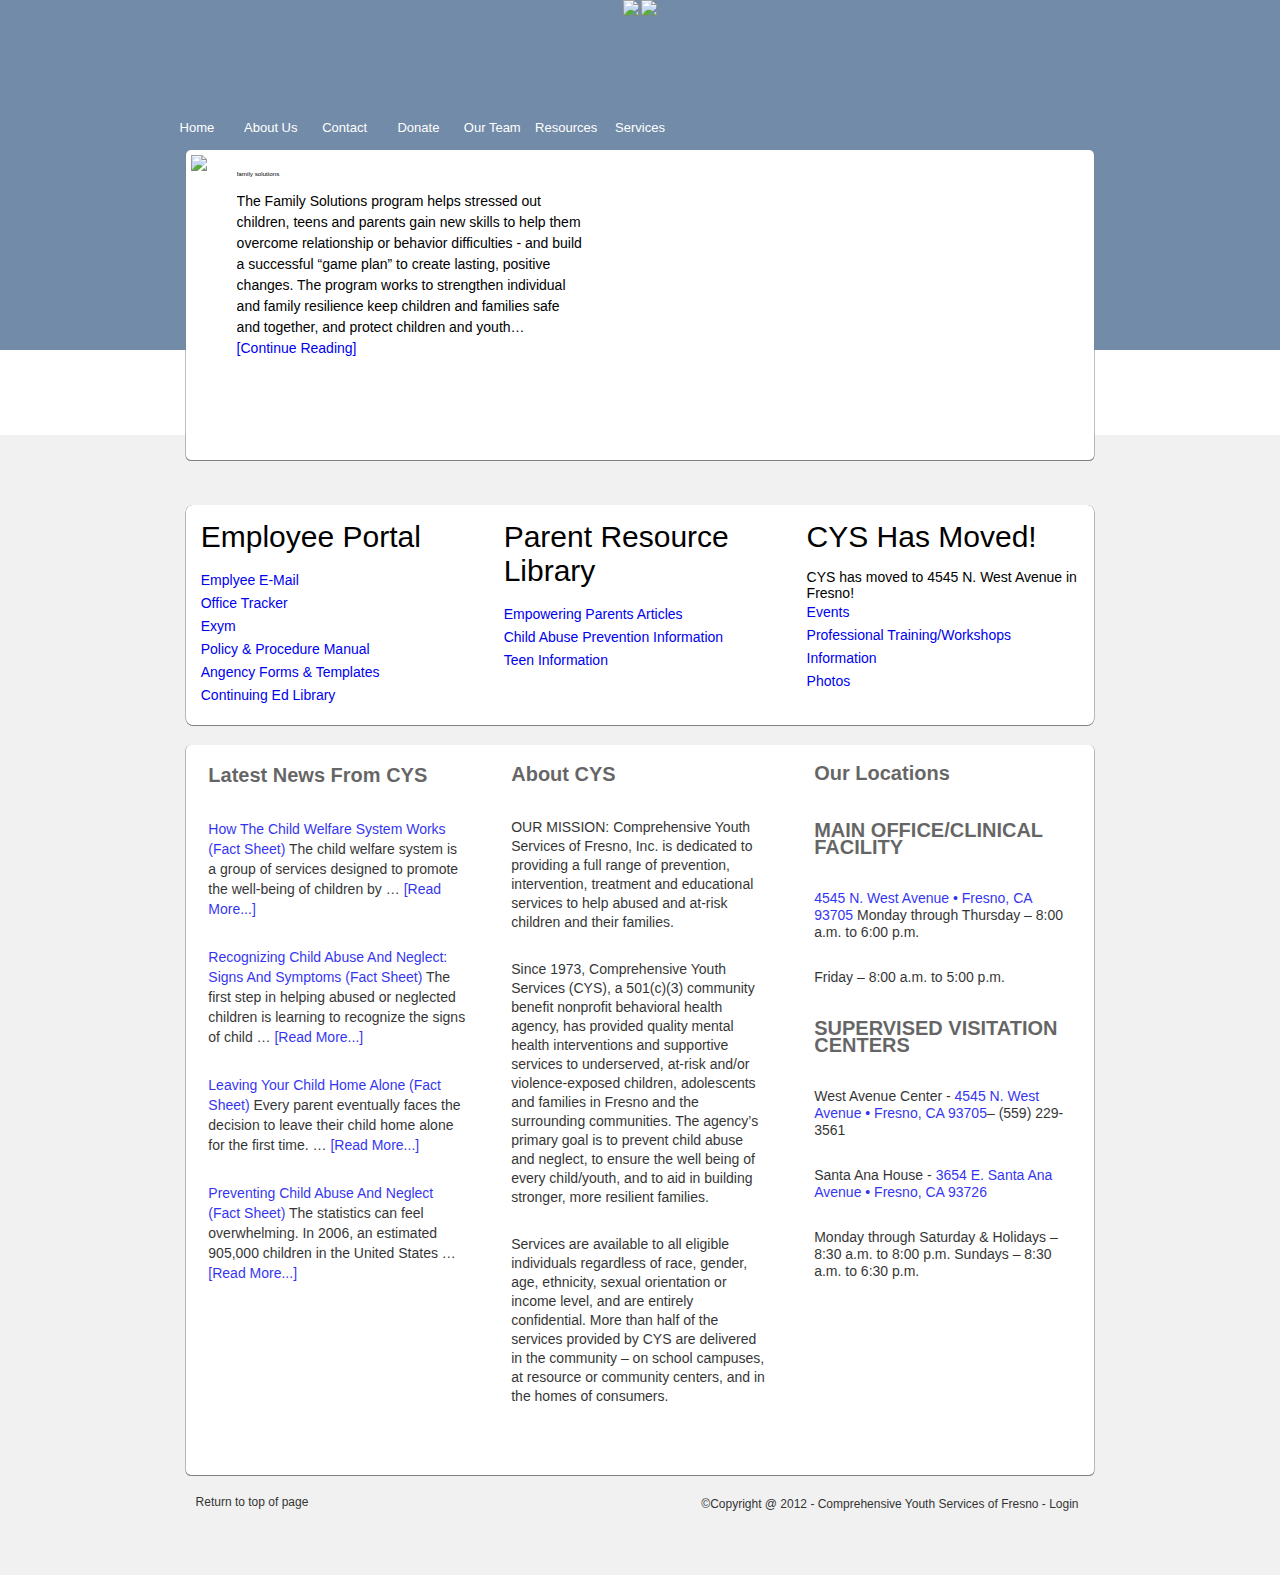
==== index.html @ 6f0f5a97 "push" ====
<!DOCTYPE html>
<html lang="en">
<head>
    <meta charset="UTF-8"/>
    <meta name="viewport" content="width=device-width, initial-scale=1"/>
    <link rel="stylesheet" href="css/style.css"/>
    <link rel="icon" type="image/png" href="http://i.imgur.com/OCVNUdT.png">
    <title>Cysfresno</title>
</head>
<body>
   <header>
    <div>
     <a href="http://cysfresno.org/"><img src="http://i.imgur.com/ZtiHGlm.png"></a>
     <a href="http://cysfresno.org/"><img src="http://i.imgur.com/z6U8JsP.png"></a>
    </div>
   </header>
<!-- Main -->
   <main> 
       <section>
         <div>
          <nav>
         <ul class="padding">
             <li>
                 <span class="button"><a class="nav_bar active"  href="index.html"><span class="position_top">home</span></a></span>
             </li>
             <li> 
                 <span class="button">
                 <a class="nav_bar" href="about_us.html"><span class="position_top">about us</span></a>
                 </span>
             </li>
             <li class="">
                 <span class="button">
                     <a class="nav_bar"  href="contact.html"><span class="position_top">contact</span></a>
                 </span>
             </li>
             <li class="">
                 <span class="button">
                 <a class="nav_bar" href="donate.html"><span class="position_top">donate</span></a>
                 </span>
             </li>
             <li class="">
                 <span class="button">
                 <a class="nav_bar" href="our_team.html"><span class="position_top">our team</span></a>
                 </span>
             </li>
             <li class="">
                 <span class="button">
                 <a class="nav_bar" href="resource.html"><span class="position_top">resources</span></a>
                 </span>
             </li>
             <li class="">
                 <span class="button">
                 <a class="nav_bar" href="services"><span class="position_top">services</span></a>
                 </span>
             </li>
         </ul>
      </nav>
    </div>
    <div class="hero">
           <img  src="http://i.imgur.com/q4RB8zN.jpg">
        <div id="hero_div">
           <span id="hero_title">family solutions</span>
           <p id="hero_paragraph">The Family Solutions program helps stressed out children, teens and parents gain new skills to help them overcome relationship or behavior difficulties &dash; and build a successful “game plan” to create lasting, positive changes.  The program works  to strengthen individual and family resilience keep children and families safe and together, and protect children and youth… <span><a class="bracket_links" href="#">&lbrack;continue reading&rbrack;</a></span></p>
        </div>
    </div>
</section>
<!-- resource section -->
       <section id="resource">
           <article class="resource_article">
               <span class="resource_titles margin_top">employee portal</span>
               <a class="resource_links margin_top" href="#">emplyee e&dash;mail</a>
               <a class="resource_links" href="#">office tracker</a>
               <a class="resource_links" href="#">exym</a>
               <a class="resource_links" href="#">policy &amp; procedure manual</a>
               <a class="resource_links" href="#">angency forms &amp; templates</a>
               <a class="resource_links" href="#">continuing ed library</a>
           </article>
           <article class="resource_article">
               <span class="resource_titles margin_top">parent resource library</span>
               <a class="resource_links margin_top" href="#">empowering parents articles</a>
               <a class="resource_links" href="#">child abuse prevention information</a>
               <a class="resource_links" href="#">teen information</a>
           </article>
           <article class="resource_article">
               <span class="resource_titles margin_top"><span class="cys">cys</span> has moved&#33;</span>
               <span id="address" class="margin_top"><span class="cys">cys</span> has moved to 4545 N. West Avenue in Fresno&#33;</span>
               <a class="resource_links" href="#">events</a>
               <a class="resource_links" href="#">professional training&#47;workshops</a>
               <a class="resource_links" href="#">information</a>
               <a class="resource_links" href="#">photos</a>
           </article>
       </section>
<!-- news, about, location section -->
       <section id='news_about_location'  class="font_size align_left">
           <article class="news">
               <h3>Latest News From CYS</h3>
               <p class="line_height">
               <a class="bracket_links" href="http://cysfresno.org/how-the-child-welfare-system-works-fact-sheet/">How the Child Welfare System Works (Fact Sheet)</a>
The child welfare system is a group of services designed to promote the well-being of children by … <span><a class="bracket_links" href="http://cysfresno.org/how-the-child-welfare-system-works-fact-sheet/">[Read More...]</a></span>
             </p>
              <p>
               <a class="bracket_links" href="http://cysfresno.org/recognizing-child-abuse-and-neglect-signs-and-symptoms-fact-sheet/">Recognizing Child Abuse and Neglect: Signs and Symptoms (Fact Sheet)</a>
                
The first step in helping abused or neglected children is learning to recognize the signs of child … <span><a class="bracket_links" href="http://cysfresno.org/recognizing-child-abuse-and-neglect-signs-and-symptoms-fact-sheet/">[Read More...]</a></span>  
              </p>
              <p>
               <a class="bracket_links" href="http://cysfresno.org/leaving-your-child-home-alone-fact-sheet/">Leaving Your Child Home Alone (Fact Sheet)</a>
                
Every parent eventually faces the decision to leave their child home alone for the first time. … <span><a class="bracket_links" href="http://cysfresno.org/leaving-your-child-home-alone-fact-sheet/">[Read More...]</a></span>  
              </p>
              <p>
               <a class="bracket_links" href="http://cysfresno.org/preventing-child-abuse-and-neglect/">Preventing Child Abuse and Neglect (Fact Sheet)</a>
                
The statistics can feel overwhelming. In 2006, an estimated 905,000 children in the United States … <span><a class="bracket_links" href="http://cysfresno.org/preventing-child-abuse-and-neglect/">[Read More...]</a></span>  
              </p>
              
           </article>
           <article id="about">
               <h3>About CYS</h3>
               <p>
                   OUR MISSION: Comprehensive Youth Services of Fresno, Inc. is dedicated to providing a full range of prevention, intervention, treatment and educational services to help abused and at-risk children and their families.
               </p>
               <p>
                   Since 1973, Comprehensive Youth Services (CYS), a 501(c)(3) community benefit nonprofit behavioral health agency, has provided quality mental health interventions and supportive services to underserved, at-risk and/or violence-exposed children, adolescents and families in Fresno and the surrounding communities. The agency’s primary goal is to prevent child abuse and neglect, to ensure the well being of every child/youth, and to aid in building stronger, more resilient families.
               </p>
               <p>
                   Services are available to all eligible individuals regardless of race, gender, age, ethnicity, sexual orientation or income level, and are entirely confidential. More than half of the services provided by CYS are delivered in the community – on school campuses, at resource or community centers, and in the homes of consumers.
               </p>
           </article>
           <article id="location">
               <h3>
                   Our Locations
               </h3>
               <h3>
                   MAIN OFFICE/CLINICAL FACILITY
               </h3>
               <p>
                   <a class="bracket_links" href="https://www.google.com/maps?q=4545+N.+West+Avenue+%E2%80%A2+Fresno,+CA+93705&hl=en&ie=UTF8&sll=37.0625,-95.677068&sspn=77.002703,125.068359&hq=4545+N.+West+Avenue+%E2%80%A2+Fresno,+CA+93726&radius=15000&t=m&z=14">4545 N. West Avenue • Fresno, CA 93705</a>
                   Monday through Thursday – 8:00 a.m. to 6:00 p.m.
               </p>
               <p>
                  Friday – 8:00 a.m. to 5:00 p.m.                   
               </p>
               <h3>
                  SUPERVISED VISITATION CENTERS                   
               </h3>
               <p>
                 <span id='boldface_one'>West Avenue Center</span> - <a class="bracket_links" href="https://www.google.com/maps?q=4545+N.+West+Avenue+%E2%80%A2+Fresno,+CA+93705&hl=en&ie=UTF8&sll=37.0625,-95.677068&sspn=77.002703,125.068359&hq=4545+N.+West+Avenue+%E2%80%A2+Fresno,+CA+93705&radius=15000&t=m&z=14">4545 N. West Avenue • Fresno, CA 93705</a>– (559) 229-3561
               </p>
               <p>
                 <span id='boldface_two'>Santa Ana House</span> - <a class="bracket_links" href="https://www.google.com/maps?q=3654+E.+Santa+Ana+Avenue+%E2%80%A2+Fresno,+CA+93726&hl=en&ie=UTF8&sll=36.780486,-119.761705&sspn=0.077338,0.122137&t=m&z=14">3654 E. Santa Ana Avenue • Fresno, CA 93726</a> 
               </p>
               <p>
                 Monday through Saturday & Holidays – 8:30 a.m. to 8:00 p.m.
                 Sundays – 8:30 a.m. to 6:30 p.m.
               </p>
           </article>
       </section> 
   </main>
<!-- footer -->
   <footer>
      <section>
       <a href="http://cysfresno.org/">Return to top of page</a>
       <p id='footer_text_two_margin'>
           &copy;Copyright @ 2012 - Comprehensive Youth Services of Fresno - Login
       </p>
      </section>
   </footer>
</body>
</html>
---- css/style.css ----
html, body{
    margin: 0 auto;
    padding: 0;
    font-size: 62.5%;
}

body{
    background-color: #f1f1f1;
    box-sizing: border-box;
    margin:0;
    padding:0;
    width: 100%;
    height: 100%;
    text-align: center;    
    font-family: sans-serif;
}

header{
    background-color: #728BA8;
    margin: 0;
    width: 100%;
    height: 35rem;
    padding: 0;
}

main section{
    height:8.5rem;
    background-color:white;
    display:block;
    margin:0 auto;
    text-align: center;
    
}
main section div nav{
    height:3rem;
    margin:0;
    padding: 0;
}

main section div nav ul{
    height:100%;
    width:96rem;
    list-style: none;
    display: block;
    margin:0 auto;
    padding:0;
}
main section div nav ul li{
    font-size:1.3rem;
    width:calc(100%/13);
    height:100%;
    display:inline-block;
    margin:0;
    padding:0;
    float:left;
}

.button{
    display:block;
    margin:0 auto;  
    height:100%;
    width:100%;
    border-radius:.5rem;
    position:relative;
    bottom:23.5rem;
}
.active{
    background-color:white;
    color:grey;
}

.nav_bar{
    color:white;
    text-decoration: none;
    text-transform: capitalize;
    font-family: sans-serif;
    background-color:#728BA8;
    position:relative;
    top:0rem;
    display:inline-block;
    height:95%;
    width:95%;
    border-radius:.5rem;
}
.nav_bar:hover{
    background-color:white;
    color:grey;
}
.position_top{
    position:relative;
    top:.5rem;
}
.hero{
    background-color:white;
    position:relative;
    bottom:23rem;
    height:31rem;
    width:71%;
    display:inline-block;
    margin:0 auto;
    border-radius:.5rem;
    box-shadow: 0 .05rem .05rem .05rem grey;
}

main section div img{
    margin-top: .5rem;
    float:left;
    margin-left:.5rem;
}
#hero_div{
    height:90%;
    width:38%;
    position:relative;
    top:2rem;
    float:left;
    text-align: left;
    overflow: hidden;
    margin-left:3rem;
    font-family:sans-serif;
}
.hero_title{
    font-size:3rem;
    text-transform: capitalize;
    width:100%;
    display: block;
}
#hero_paragraph{
    font-size:1.4rem;
    width:100%;
    height:100%;
    line-height: 2.1rem;
}
.bracket_links{
    text-decoration:none;
    text-transform: capitalize;
}
#resource{
    height:22rem;
    width:71%;
    display: block;
    margin:0 auto;
    position: relative;
    top:7rem;
    font-size:1.4rem;
    border-radius:.7rem;
    box-shadow: 0 .05rem .05rem .05rem grey;
}
.resource_article{
    height:90%;
    width:calc(100%/3);
    display:inline-block;
    float:left;
}
.resource_titles{
    text-transform: capitalize;
    font-size: 3rem;
    display: inline-block;
    width:90%;
    height: auto;
    text-align: left;
    
}
.cys{
    text-transform: uppercase;
}
#address{
    display: inline-block;
    text-align: left;
    width:90%
}
.resource_links{
    text-decoration: none;
    text-transform: capitalize;
    display:inline-block;
    width:90%;
    height:auto;
    text-align: left;
    line-height: 2.3rem;
}
.margin_top{
    margin-top:1.5rem;
}

#news_about_location{
    height:73rem;
    width:71%;
    border-radius:.5rem;
    position:relative;
    top:9rem;
    box-shadow: 0 .05rem .05rem .05rem grey;
    display: block;
    margin:0 auto;
}

.news{
    width:calc(100%/3);
    float:left;
    height:100%;
    line-height: 2rem;
    display: inline-block;   
}
#about{
    width:calc(100%/3);
    float:left;
    height:100%;
    line-height: 1.9rem;
}
#location{
    width:calc(100%/3);
    float:right;
    height:100%;
    line-height: 1.7rem;
}

.font_size{
   font-size:1.4rem; 
}
#news_about_location p{
    width:85%;
    display: inline-block;
    text-align: left;
    opacity: .8;
}
#news_about_location h3{
    width:85%;
    display: inline-block;
    text-align: left;
    font-size:2rem;
    opacity: .6;
}
footer{
    height: 9rem;
    width:71%;
    display: inline-block;
    position:relative;
    top:10rem;
}
footer section{
    display: block;
    margin:0 auto;
    height: 100%;
}
footer a{
    font-size: 1.2rem;
    display: inline-block;
    float: left;
    position: relative;
    top:1rem;
    left:1rem;
    color:black;
    opacity:.8;
    text-decoration: none;
}
footer p{
    width:45%;
    font-size: 1.2rem;
    display: inline-block;
    float:right;
    opacity:.8;
}

/*about us page starts*/
#about_us_hero{
    height:90rem;
}
#about_us_hero_div{
    height:100%;
    width:60%;
    position:relative;
    top:2rem;
    float:left;
    text-align: left;
    overflow: hidden;
    margin-left:3rem;
    font-family:sans-serif;
    
}
.col_boxes{
    width:36%;
    height:calc(100%/4);
    display: inline-block;
    float:left;
    font-size:1.1rem;

}

#box1{
    font-size:2rem;
    height: 4rem;
    background:linear-gradient(lightgrey,white)
}
#box1 span{
    position: relative;
    top:.7rem;
}
.dotted{
    border-bottom: dotted lightgrey;
    padding-bottom: .5rem;
}
.p{
    width:85%;
    display: inline-block;
    text-align: left;
}
.a{
    width:100%;
    height:auto;
}

#about_us_news_about_location{
    height:73rem;
    width:71%;
    border-radius:.5rem;
    position:relative;
    top:64rem;
    box-shadow: 0 .05rem .05rem .05rem grey;
    display: block;
    margin:0 auto;
}


#about_us_footer{
    position: relative;
    top:65rem;
}
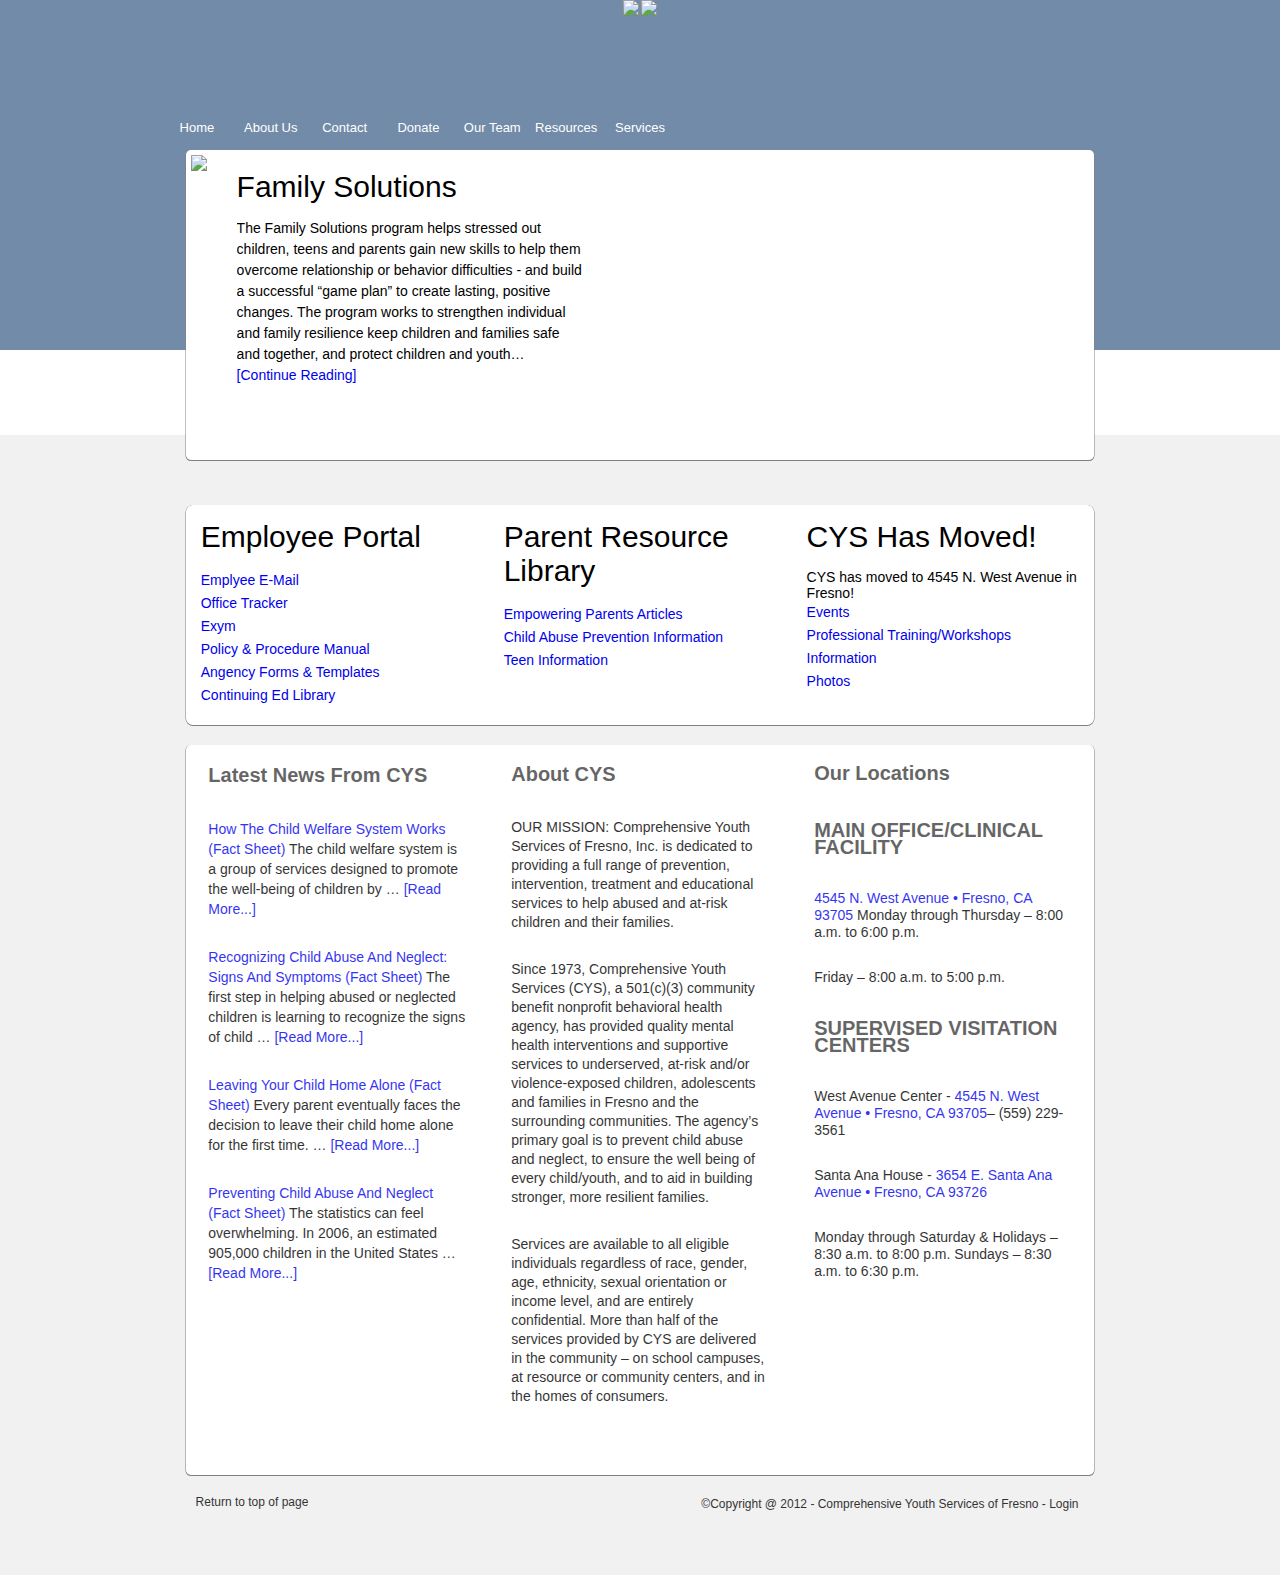
==== commit 199a013e: "push" ====
--- a/index.html
+++ b/index.html
@@ -59,7 +59,7 @@
     <div class="hero">
            <img  src="http://i.imgur.com/q4RB8zN.jpg">
         <div id="hero_div">
-           <span id="hero_title">family solutions</span>
+           <span class="hero_title">family solutions</span>
            <p id="hero_paragraph">The Family Solutions program helps stressed out children, teens and parents gain new skills to help them overcome relationship or behavior difficulties &dash; and build a successful “game plan” to create lasting, positive changes.  The program works  to strengthen individual and family resilience keep children and families safe and together, and protect children and youth… <span><a class="bracket_links" href="#">&lbrack;continue reading&rbrack;</a></span></p>
         </div>
     </div>
--- a/css/style.css
+++ b/css/style.css
@@ -261,7 +261,7 @@
 
 /*about us page starts*/
 #about_us_hero{
-    height:90rem;
+    height:110rem;
 }
 #about_us_hero_div{
     height:100%;
@@ -276,6 +276,7 @@
     
 }
 .col_boxes{
+    margin-top:3rem;
     width:36%;
     height:calc(100%/4);
     display: inline-block;
@@ -283,11 +284,15 @@
     font-size:1.1rem;
 
 }
-
-#box1{
+.col_boxes div{
+    border:.05rem solid grey;
+}
+
+.boxes{
     font-size:2rem;
     height: 4rem;
-    background:linear-gradient(lightgrey,white)
+    background:linear-gradient(lightgrey,white);
+    
 }
 #box1 span{
     position: relative;
@@ -306,13 +311,20 @@
     width:100%;
     height:auto;
 }
+.border_black{
+    border: solid .1rem black;
+}
+
+.color_black{
+    color:black;
+}
 
 #about_us_news_about_location{
     height:73rem;
     width:71%;
     border-radius:.5rem;
     position:relative;
-    top:64rem;
+    top:84rem;
     box-shadow: 0 .05rem .05rem .05rem grey;
     display: block;
     margin:0 auto;
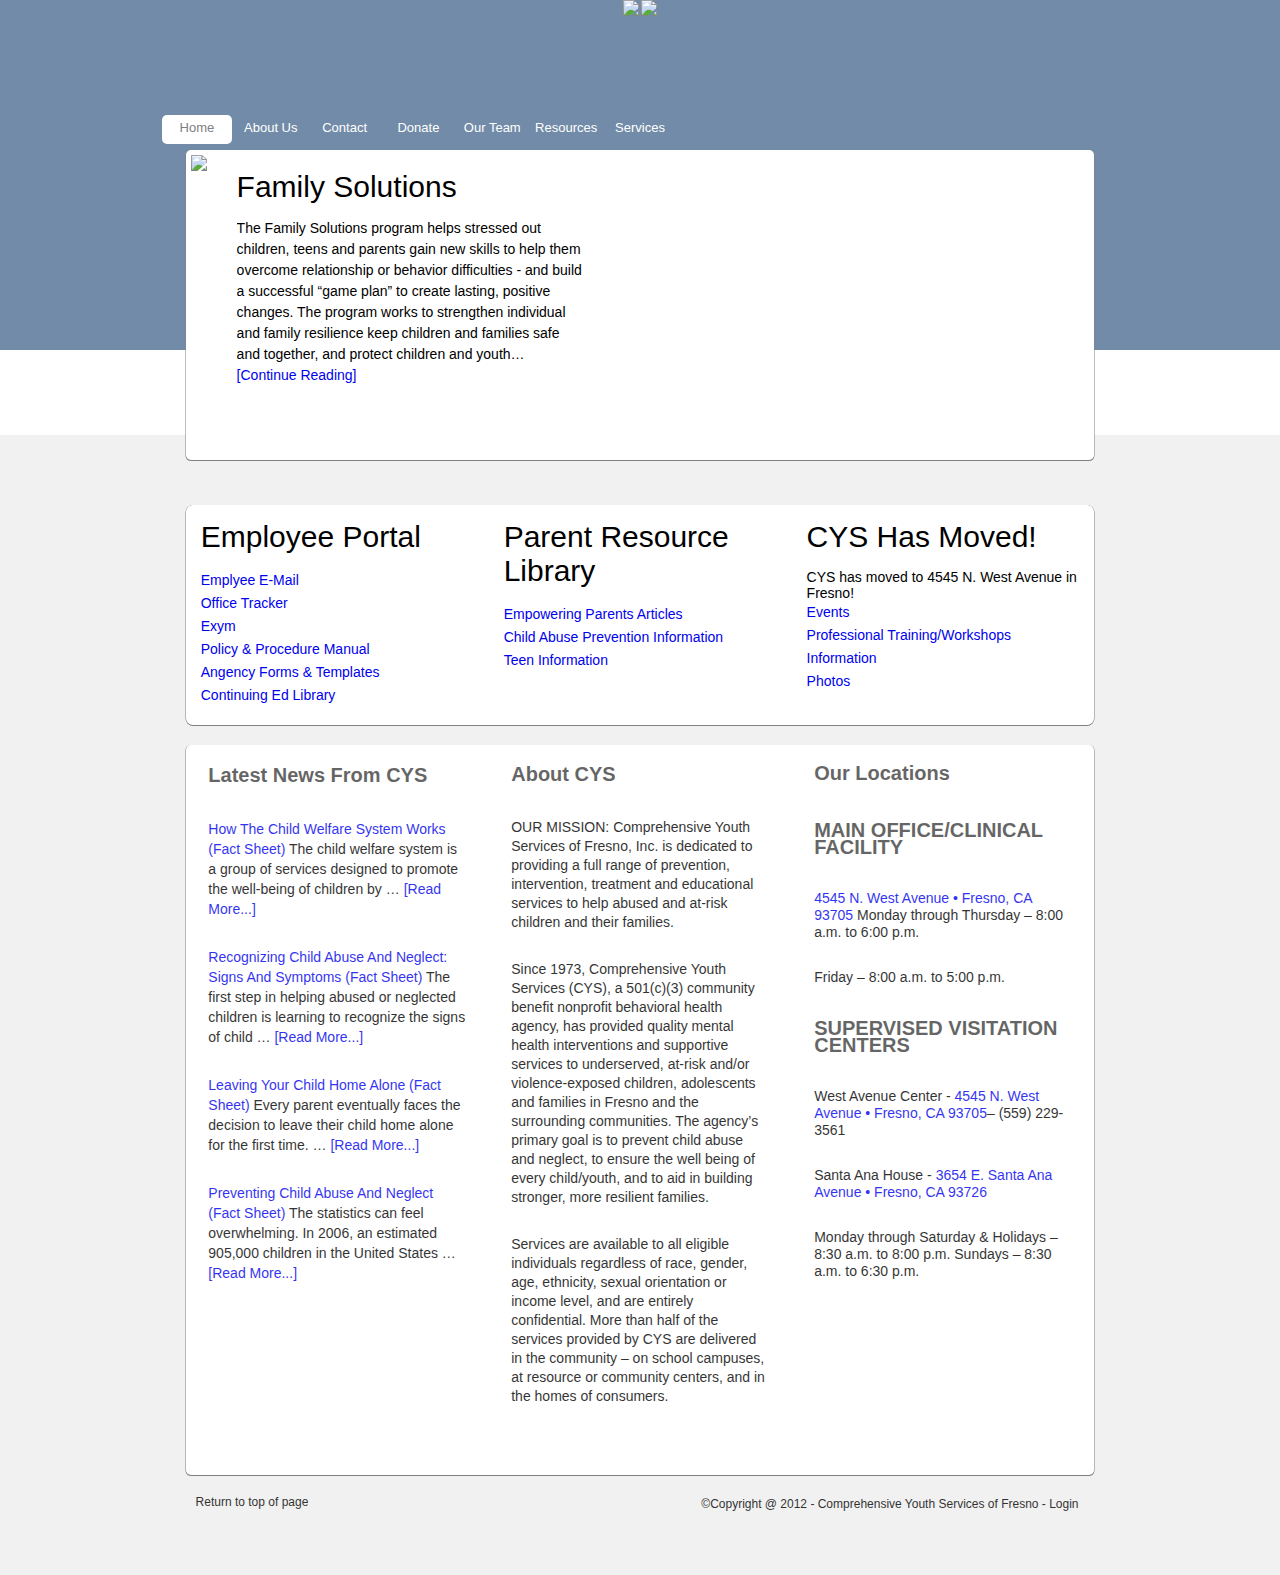
==== commit 1a6425d4: "push" ====
--- a/index.html
+++ b/index.html
@@ -21,7 +21,7 @@
           <nav>
          <ul class="padding">
              <li>
-                 <span class="button"><a class="nav_bar active"  href="index.html"><span class="position_top">home</span></a></span>
+                 <span class="button "><a class="nav_bar "  href="index.html"><span class="position_top button active"><div class="verticle_center">home</div></span></a></span>
              </li>
              <li> 
                  <span class="button">
--- a/css/style.css
+++ b/css/style.css
@@ -67,7 +67,15 @@
 .active{
     background-color:white;
     color:grey;
-}
+    position:relative;
+    top:5rem;
+    transform: translateY(-.5rem);
+}
+.verticle_center{
+    position:relative;
+    top:.5rem;
+}
+
 
 .nav_bar{
     color:white;
@@ -261,7 +269,7 @@
 
 /*about us page starts*/
 #about_us_hero{
-    height:110rem;
+    height:95rem;
 }
 #about_us_hero_div{
     height:100%;
@@ -278,7 +286,7 @@
 .col_boxes{
     margin-top:3rem;
     width:36%;
-    height:calc(100%/4);
+    height:auto;
     display: inline-block;
     float:left;
     font-size:1.1rem;
@@ -291,12 +299,16 @@
 .boxes{
     font-size:2rem;
     height: 4rem;
+    margin:0;
+    padding: 0;
     background:linear-gradient(lightgrey,white);
     
 }
 #box1 span{
     position: relative;
     top:.7rem;
+    margin:0;
+    padding:0;
 }
 .dotted{
     border-bottom: dotted lightgrey;
@@ -307,33 +319,33 @@
     display: inline-block;
     text-align: left;
 }
-.a{
-    width:100%;
-    height:auto;
-}
-.border_black{
-    border: solid .1rem black;
+.black{
+    color:black;
 }
 
 .color_black{
     color:black;
 }
+#box4_font{
+    font-size:2.5rem;
+}
 
 #about_us_news_about_location{
     height:73rem;
     width:71%;
     border-radius:.5rem;
     position:relative;
-    top:84rem;
+    top:69rem;
     box-shadow: 0 .05rem .05rem .05rem grey;
     display: block;
     margin:0 auto;
+    overflow: hidden;
 }
 
 
 #about_us_footer{
     position: relative;
-    top:65rem;
-}
-
-
+    top:69rem;
+}
+
+
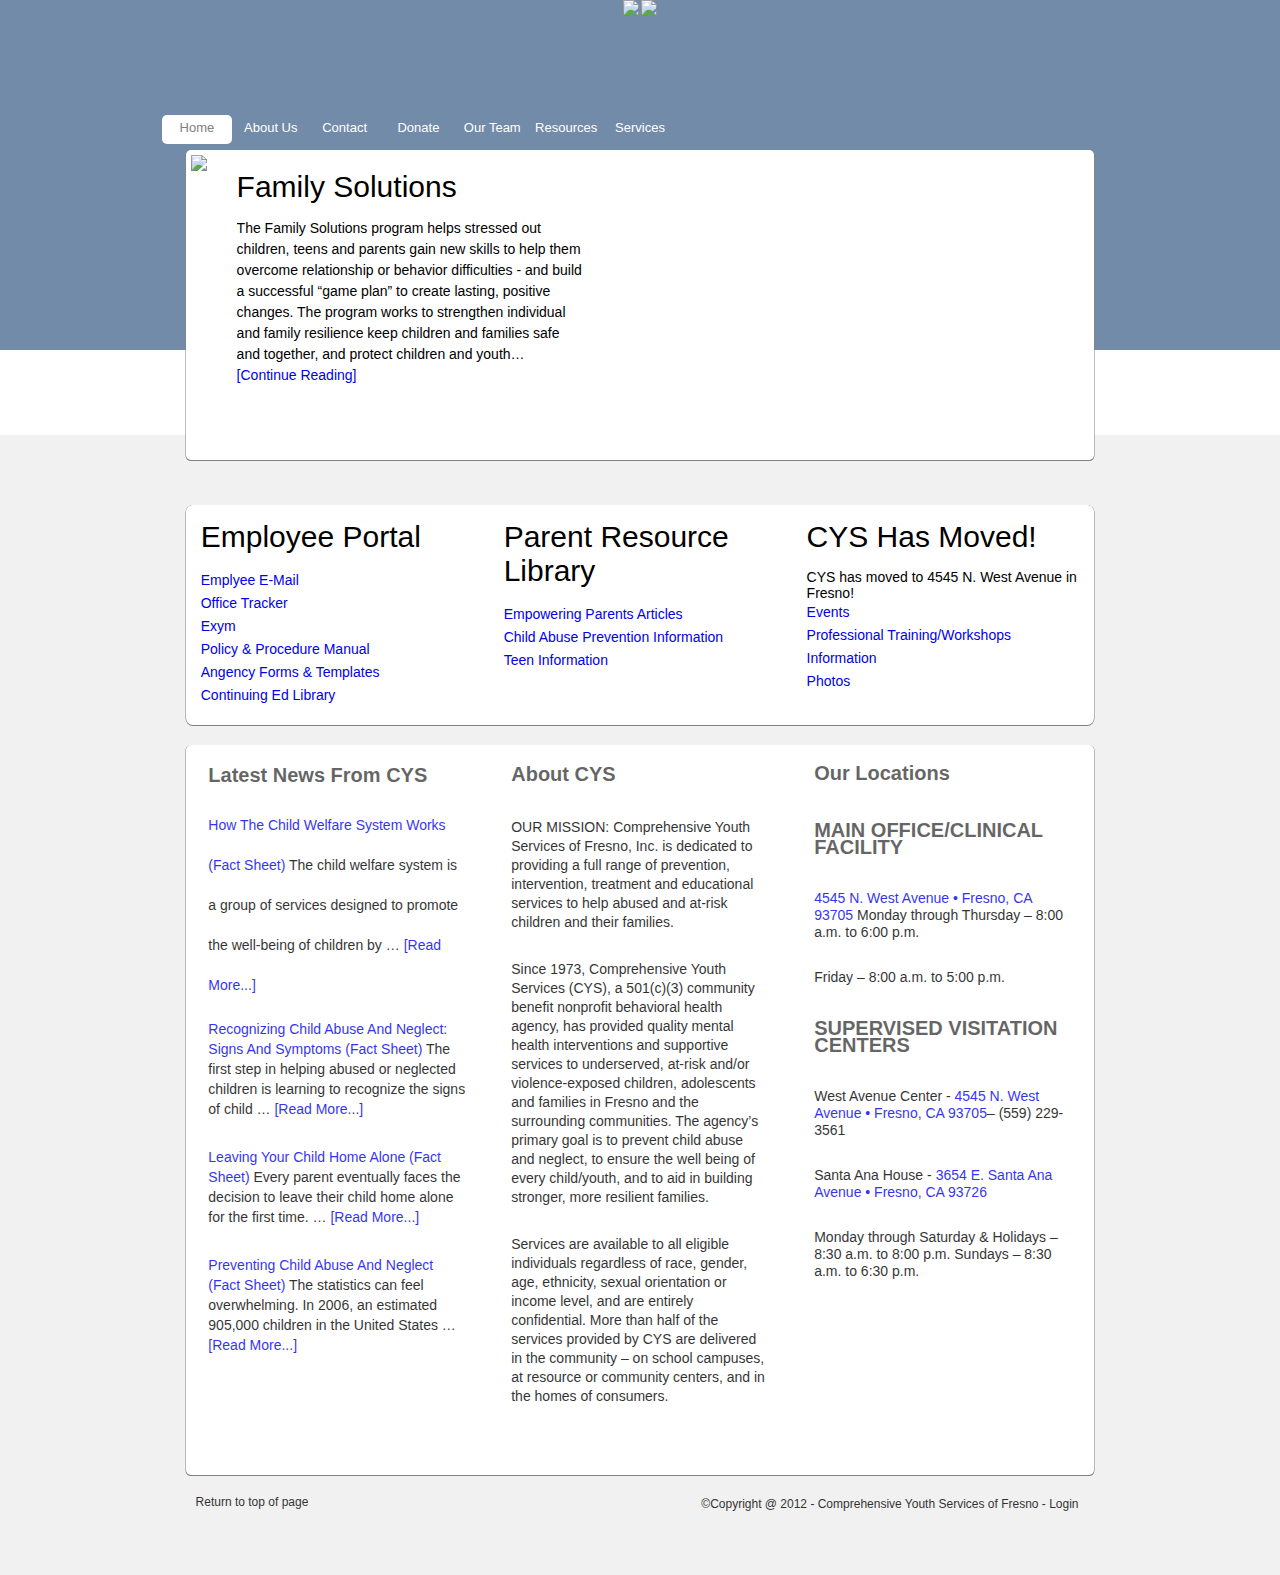
==== commit acaffd73: "fixed link bug" ====
--- a/index.html
+++ b/index.html
@@ -45,12 +45,12 @@
              </li>
              <li class="">
                  <span class="button">
-                 <a class="nav_bar" href="resource.html"><span class="position_top">resources</span></a>
+                 <a class="nav_bar" href="resources.html"><span class="position_top">resources</span></a>
                  </span>
              </li>
              <li class="">
                  <span class="button">
-                 <a class="nav_bar" href="services"><span class="position_top">services</span></a>
+                 <a class="nav_bar" href="services.html"><span class="position_top">services</span></a>
                  </span>
              </li>
          </ul>
--- a/css/style.css
+++ b/css/style.css
@@ -347,5 +347,30 @@
     position: relative;
     top:69rem;
 }
-
-
+/*about us page ends*/
+/*contact page starts*/
+#img_p{
+    height:41rem;
+}
+
+.line_height{
+    line-height: 4rem;
+    padding: 0;
+    margin:0;
+}
+
+.donate_p{
+    font-size:1.7rem;
+}
+.subtitle_font{
+    font-size:2rem;
+}
+.no_padding{
+    padding:0;
+    margin:0;
+    line-height: 2.5rem
+}
+
+/*nothing for our team page*/
+/*nothin for resources page*/
+
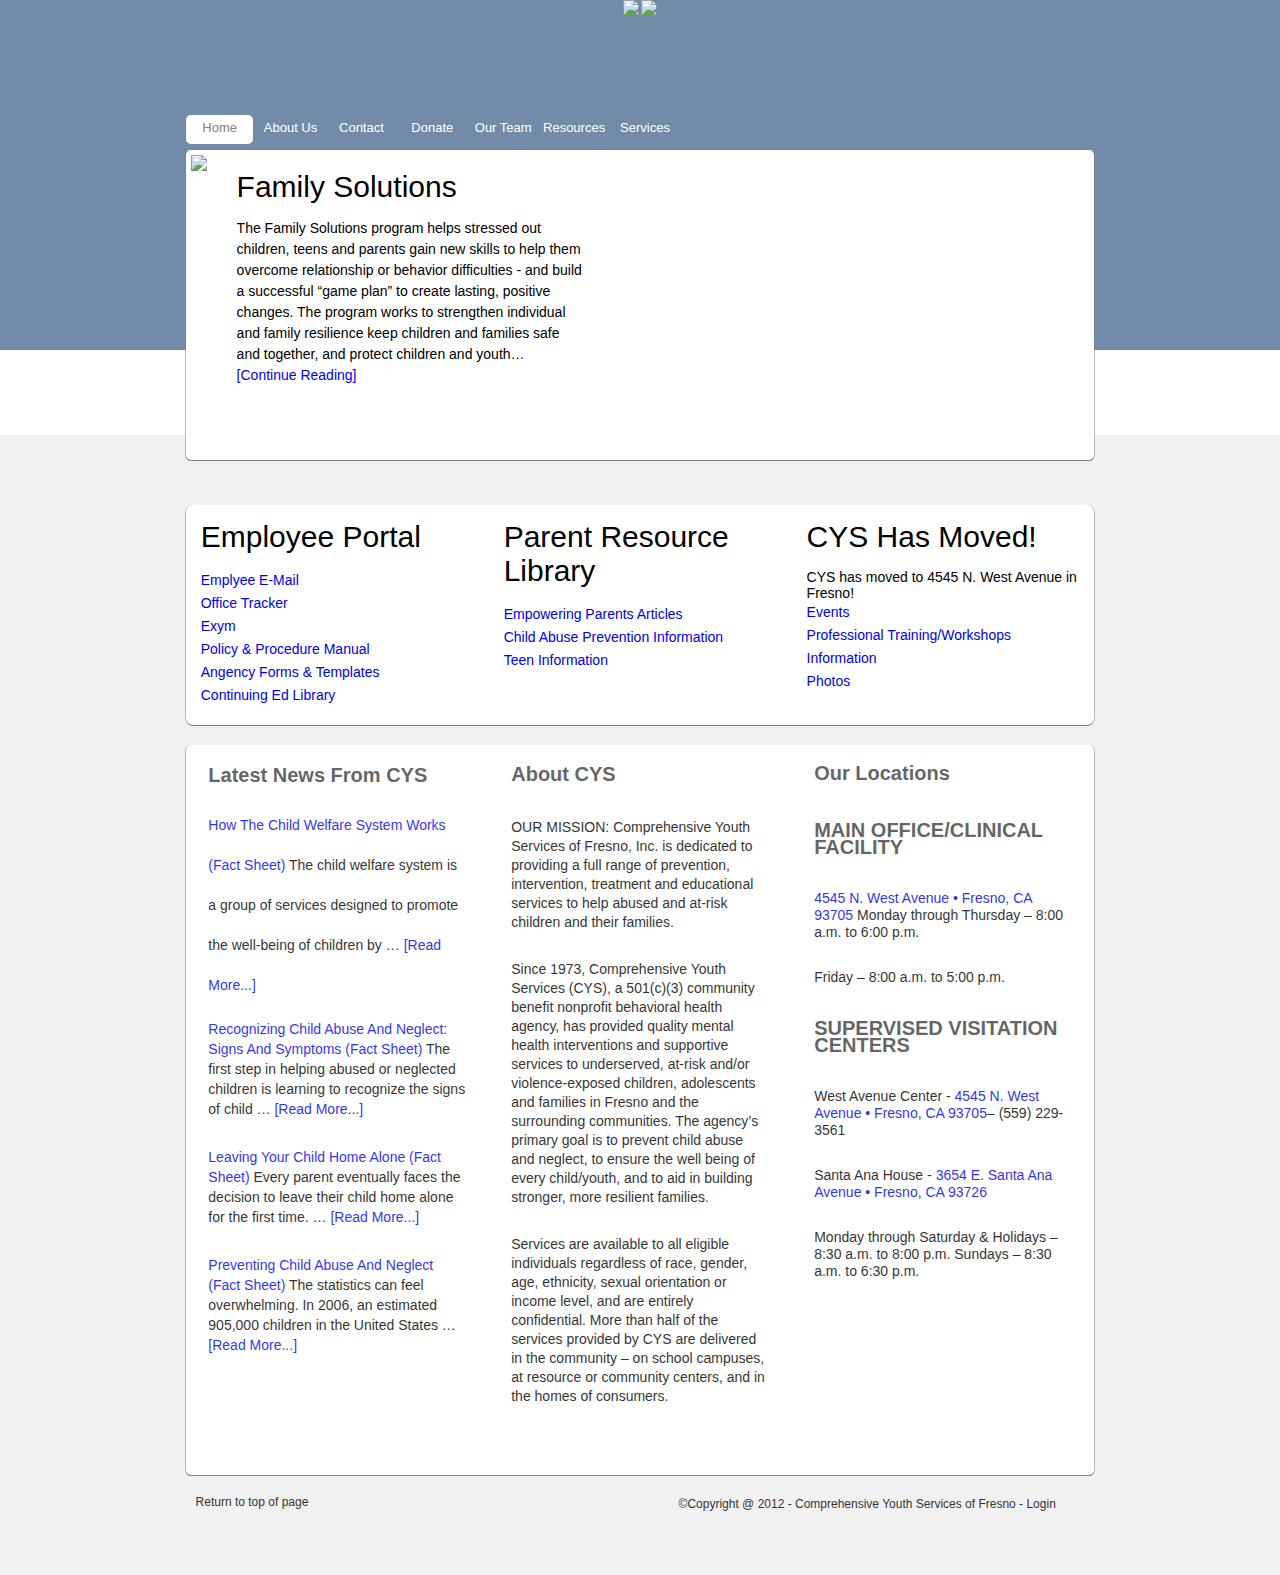
==== commit b2f1da21: "push" ====
--- a/index.html
+++ b/index.html
@@ -21,36 +21,36 @@
           <nav>
          <ul class="padding">
              <li>
-                 <span class="button "><a class="nav_bar "  href="index.html"><span class="position_top button active"><div class="verticle_center">home</div></span></a></span>
+                 <span class="button "><a id="home" class="nav_bar "  href="index.html"><span class="position_top button active"><div class="verticle_center">home</div></span></a></span>
              </li>
              <li> 
                  <span class="button">
-                 <a class="nav_bar" href="about_us.html"><span class="position_top">about us</span></a>
+                 <a id="about_us" class="nav_bar" href="about_us.html"><span class="position_top">about us</span></a>
                  </span>
              </li>
              <li class="">
                  <span class="button">
-                     <a class="nav_bar"  href="contact.html"><span class="position_top">contact</span></a>
+                     <a id="contact" class="nav_bar"  href="contact.html"><span class="position_top">contact</span></a>
                  </span>
              </li>
              <li class="">
                  <span class="button">
-                 <a class="nav_bar" href="donate.html"><span class="position_top">donate</span></a>
+                 <a id="donate" class="nav_bar" href="donate.html"><span class="position_top">donate</span></a>
                  </span>
              </li>
              <li class="">
                  <span class="button">
-                 <a class="nav_bar" href="our_team.html"><span class="position_top">our team</span></a>
+                 <a id="team" class="nav_bar" href="our_team.html"><span class="position_top">our team</span></a>
                  </span>
              </li>
              <li class="">
                  <span class="button">
-                 <a class="nav_bar" href="resources.html"><span class="position_top">resources</span></a>
+                 <a id="resources" class="nav_bar" href="resources.html"><span class="position_top">resources</span></a>
                  </span>
              </li>
              <li class="">
                  <span class="button">
-                 <a class="nav_bar" href="services.html"><span class="position_top">services</span></a>
+                 <a id="services" class="nav_bar" href="services.html"><span class="position_top">services</span></a>
                  </span>
              </li>
          </ul>
--- a/css/style.css
+++ b/css/style.css
@@ -22,6 +22,12 @@
     height: 35rem;
     padding: 0;
 }
+header div a:nth-child(1) img{
+        width:10%;
+    }
+    header div a:nth-child(2) img{
+        width:50%;
+    }
 
 main section{
     height:8.5rem;
@@ -35,15 +41,20 @@
     height:3rem;
     margin:0;
     padding: 0;
+    position: relative;
+    top:0rem;
 }
 
 main section div nav ul{
     height:100%;
-    width:96rem;
+    width:72%;
     list-style: none;
     display: block;
     margin:0 auto;
     padding:0;
+    position: relative;
+    left:.5rem;
+    transform: translateX(0rem)
 }
 main section div nav ul li{
     font-size:1.3rem;
@@ -93,6 +104,7 @@
 .nav_bar:hover{
     background-color:white;
     color:grey;
+    cursor: pointer;
 }
 .position_top{
     position:relative;
@@ -260,7 +272,7 @@
     text-decoration: none;
 }
 footer p{
-    width:45%;
+    width:50%;
     font-size: 1.2rem;
     display: inline-block;
     float:right;
@@ -371,6 +383,95 @@
     line-height: 2.5rem
 }
 
-/*nothing for our team page*/
-/*nothin for resources page*/
-
+/*nothing added to our team page*/
+/*nothing added to resources page*/
+/*nothing added to services page*/
+
+/*media query starts*/
+
+/*first media query @ max-width 1120px to fix break at nav bar and paragraph next to hero picture */
+
+@media only screen and (max-width:1120px){
+    
+    .nav_bar{
+    font-size:1.05rem;
+}
+    #ul{
+        width:73.5%;
+    }
+    #ul li{
+        width:
+    }
+    #home{
+        width:70%;
+    }
+    #about_us{
+        width:90%;
+    }
+    #contact{
+        width:85%;
+    }
+    #donate{
+        width:80%;
+    }
+    #our_team{
+        width:95%;
+    }
+    #resources{
+        width:100%;
+    }
+    #services{
+        width:90%;
+    }
+    main section div img{
+    margin-top: 2rem;
+    width:50%
+}
+    #hero_div{
+    height:90%;
+    width:38%;
+    position:relative;
+    top:2rem;
+    float:left;
+    text-align: left;
+    overflow: hidden;
+    margin-left:3rem;
+    font-family:sans-serif;
+}
+.hero_title{
+    font-size:2rem;
+}
+#hero_paragraph{
+    font-size:1.2rem;
+    line-height: 1.9rem;
+}
+    
+    
+#resource{
+    height:22rem;
+    width:71%;
+    position: relative;
+    top:6rem;
+    font-size:1.2rem;
+}
+.resource_article{
+    height:100%;
+    line-height: 2rem;
+}
+.resource_titles{
+    font-size: 2rem;
+}
+    
+.resource_links{
+    line-height: 2rem;
+}
+    
+    
+    
+    
+    
+    
+    
+    
+}
+
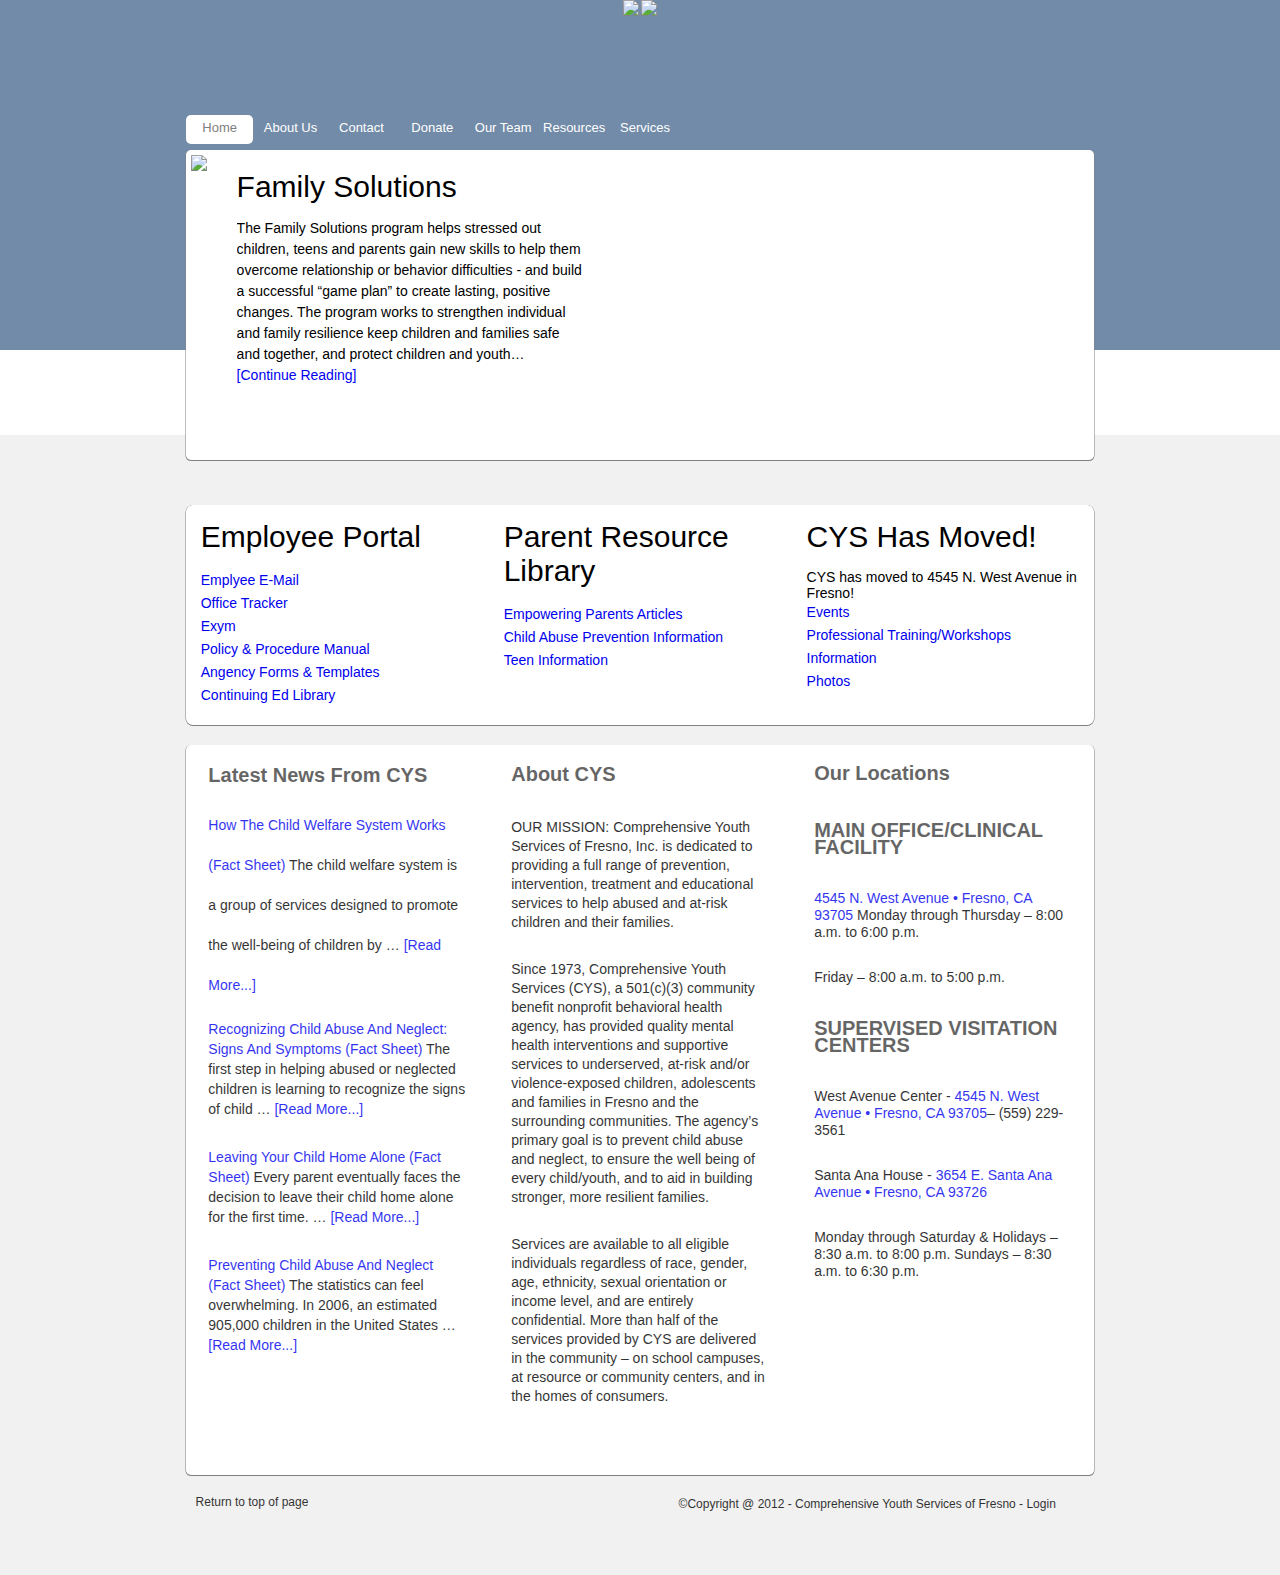
==== commit 8cac1bf6: "push" ====
--- a/index.html
+++ b/index.html
@@ -1,3 +1,4 @@
+
 <!DOCTYPE html>
 <html lang="en">
 <head>
@@ -14,12 +15,13 @@
      <a href="http://cysfresno.org/"><img src="http://i.imgur.com/z6U8JsP.png"></a>
     </div>
    </header>
+   
 <!-- Main -->
    <main> 
        <section>
          <div>
           <nav>
-         <ul class="padding">
+         <ul id="ul" class="padding">
              <li>
                  <span class="button "><a id="home" class="nav_bar "  href="index.html"><span class="position_top button active"><div class="verticle_center">home</div></span></a></span>
              </li>
@@ -40,7 +42,7 @@
              </li>
              <li class="">
                  <span class="button">
-                 <a id="team" class="nav_bar" href="our_team.html"><span class="position_top">our team</span></a>
+                 <a id="our_team" class="nav_bar" href="our_team.html"><span class="position_top">our team</span></a>
                  </span>
              </li>
              <li class="">
@@ -81,9 +83,15 @@
                <a class="resource_links" href="#">child abuse prevention information</a>
                <a class="resource_links" href="#">teen information</a>
            </article>
-           <article class="resource_article">
-               <span class="resource_titles margin_top"><span class="cys">cys</span> has moved&#33;</span>
-               <span id="address" class="margin_top"><span class="cys">cys</span> has moved to 4545 N. West Avenue in Fresno&#33;</span>
+           <article id="hidden_article" class="resource_article">
+               <span class="resource_titles margin_top">parent resource library</span>
+               <a class="resource_links margin_top" href="#">empowering parents articles</a>
+               <a class="resource_links" href="#">child abuse prevention information</a>
+               <a class="resource_links" href="#">teen information</a>
+           </article>
+           <article id="display_none" class="resource_article">
+               <span class="resource_titles margin_top">CYS has moved&#33;</span>
+               <span id="address" class="margin_top">CYS has moved to 4545 N. West Avenue in Fresno&#33;</span>
                <a class="resource_links" href="#">events</a>
                <a class="resource_links" href="#">professional training&#47;workshops</a>
                <a class="resource_links" href="#">information</a>
--- a/css/style.css
+++ b/css/style.css
@@ -54,7 +54,7 @@
     padding:0;
     position: relative;
     left:.5rem;
-    transform: translateX(0rem)
+    transform: translateX(0rem);
 }
 main section div nav ul li{
     font-size:1.3rem;
@@ -180,6 +180,10 @@
     text-align: left;
     
 }
+
+#hidden_article{
+    display:none;
+}
 .cys{
     text-transform: uppercase;
 }
@@ -451,7 +455,7 @@
     height:22rem;
     width:71%;
     position: relative;
-    top:6rem;
+    top:5rem;
     font-size:1.2rem;
 }
 .resource_article{
@@ -466,12 +470,213 @@
     line-height: 2rem;
 }
     
-    
-    
-    
-    
-    
-    
-    
-}
-
+    /*new_about_location section*/
+    
+    
+#news_about_location{
+    height:73rem;
+    position:relative;
+    top:6.5rem;
+}
+#about{
+    width:calc(100%/3);
+    float:left;
+    height:100%;
+    line-height: 1.9rem;
+}
+#location{
+    width:calc(100%/3);
+    float:right;
+    height:100%;
+    line-height: 1.7rem;
+}
+
+.font_size{
+   font-size:1.16rem; 
+}
+#news_about_location p{
+    line-height: 1.8rem;
+}
+#news_about_location h3{
+    font-size:1.6rem;
+    opacity: .6;
+}
+    
+    /*footer*/
+    
+footer{
+    height: 6rem;
+    position:relative;
+    top:6.5rem;
+}
+    footer a{
+        margin:0;
+        width:25%;
+    }
+footer p{
+    width:65%;
+    font-size: 1.1rem;
+    display: inline-block;
+    float:right;
+    opacity:.8;
+}
+    
+    
+}
+
+/*start media query at max-width 912px*/
+
+@media only screen and (max-width:926px){
+    
+    
+    #ul{
+        width:73%;
+    }
+    #ul li{
+        width:calc(98%/7);
+    }
+    #home{
+        width:85%;
+    }
+    #about_us{
+        width:85%;
+    }
+    #contact{
+        width:80%;
+    }
+    #donate{
+        width:80%;
+    }
+    #our_team{
+        width:85%;
+    }
+    #resources{
+        width:95%;
+    }
+    #services{
+        width:85%;
+    }
+    .hero{
+        height:53.5rem;
+    }
+    
+    main section div img{
+    margin-top: 1rem;
+    width:85%;
+    margin-left:0;
+    display:inline-block;
+    float:none;
+}
+    #hero_div{
+    height:40%;
+    width:97%;
+    display:inline-block;
+    float:none;
+    margin-left:0;
+}
+.hero_title{
+    text-align:center;
+}
+#hero_paragraph{
+    line-height: 2.2rem;
+}
+    
+    
+#resource{
+    height:34rem;
+    position: relative;
+    top:28rem;
+    font-size:1.2rem;
+}
+.resource_article{
+    height:calc(80%/3);
+    width:100%;
+    line-height: .5rem;
+    margin-top:1.5rem;
+}
+    .margin_top{
+        margin:0;
+    }
+    .resource_article span{
+        position:relative;
+        top:.7rem;
+        transform:translateX(.5rem);
+    }
+    
+.resource_titles{
+    font-size: 1.8rem;
+    height:90%;
+    width:40%;
+    margin:0;
+    float:left;
+}
+    
+.resource_links{
+    font-size:1.3rem;
+    line-height: 1.6rem;
+    width:60%;
+    display:inline-block;
+}
+    
+    #display_none{
+        display:none;
+    }
+    #hidden_article{
+        display:inline-block;
+    }
+    
+    
+    /*new_about_location section*/
+    
+#news_about_location{
+    height:73rem;
+    position:relative;
+    top:36.5rem;
+}
+#about{
+    width:calc(100%/3);
+    float:left;
+    height:100%;
+    line-height: 1.9rem;
+}
+#location{
+    width:calc(100%/3);
+    float:right;
+    height:100%;
+    line-height: 1.7rem;
+}
+
+.font_size{
+   font-size:1.16rem; 
+}
+#news_about_location p{
+    line-height: 1.8rem;
+}
+#news_about_location h3{
+    font-size:1.6rem;
+    opacity: .6;
+}
+    
+    /*footer*/
+    
+footer{
+    height: 6rem;
+    position:relative;
+    top:6.5rem;
+}
+    footer a{
+        margin:0;
+        width:25%;
+    }
+footer p{
+    width:65%;
+    font-size: 1.1rem;
+    display: inline-block;
+    float:right;
+    opacity:.8;
+}
+    
+    
+    
+    
+}